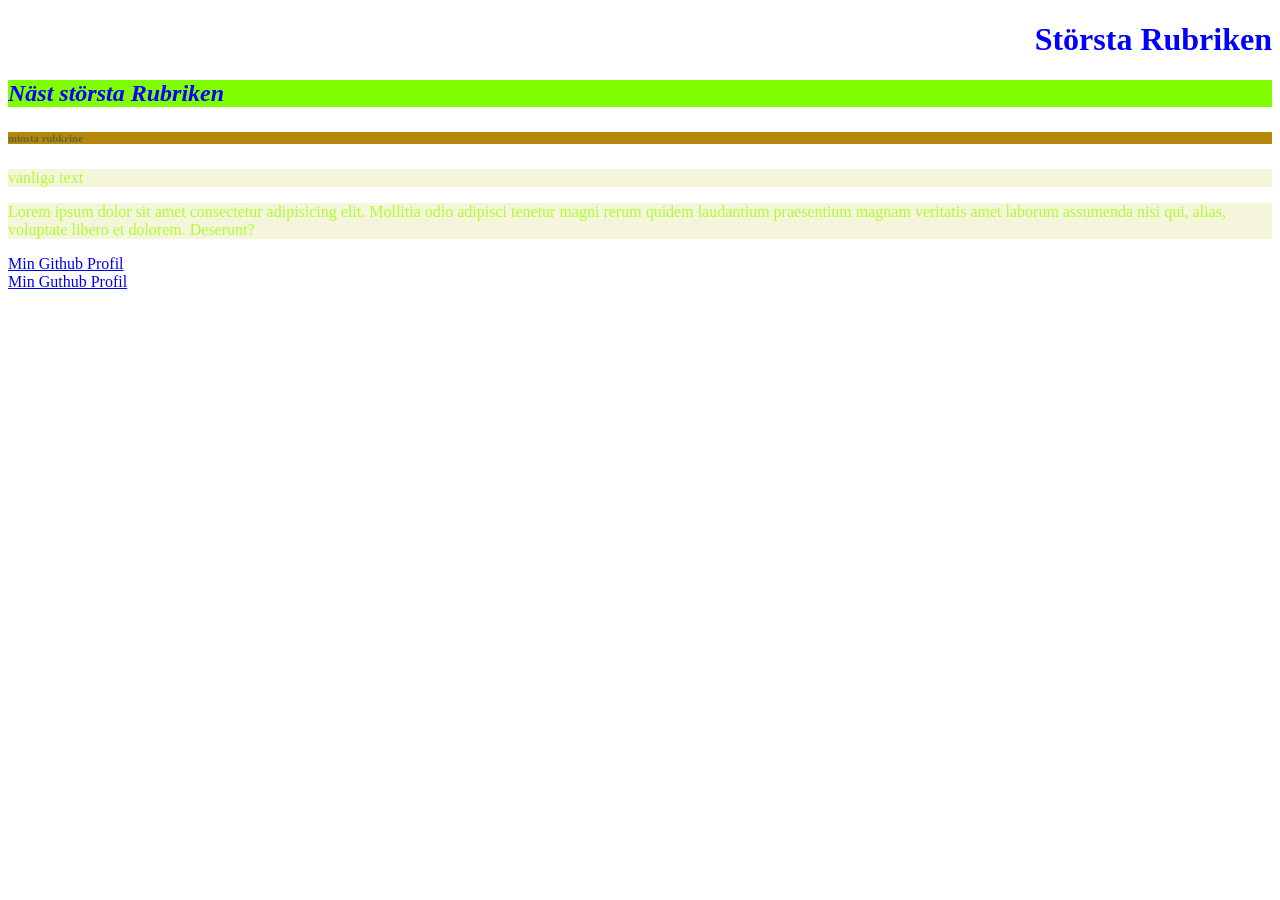
==== index.html @ 932d00e0 "första" ====
<!DOCTYPE html>
<html lang="sv">
<head>
    <meta charset="UTF-8">
    <meta name="viewport" content="width=device-width, initial-scale=1.0">
    <title>lek 2 uppg 1</title>
    <link rel="stylesheet" href="style.css">
</head>
<body>

<h1> Största Rubriken</h1>
<h2>Näst största Rubriken</h2>
<h6>minsta rubkrine</h6>

<p>vanliga text</p>

<p>Lorem ipsum dolor sit amet consectetur adipisicing elit. Mollitia odio adipisci tenetur magni rerum quidem laudantium praesentium magnam veritatis amet laborum assumenda nisi qui, alias, voluptate libero et dolorem. Deserunt?</p>

<a href="https://github.com/maximilianbudell-tech">Min Github Profil</a>
<br>
<a href="https://github.com/maximilianbudell-tech">Min Guthub Profil</a>


</body>
</html>
---- style.css ----
h1{
    color:blue;
    text-align: right;  
    
  }
  h2{
      color: blue;
      background-color: chartreuse;
      font-style: italic;
  }
  h6{
      color: darkolivegreen;
      background-color: darkgoldenrod;
  }
  p{
      color: greenyellow;
      background-color: beige;
  }
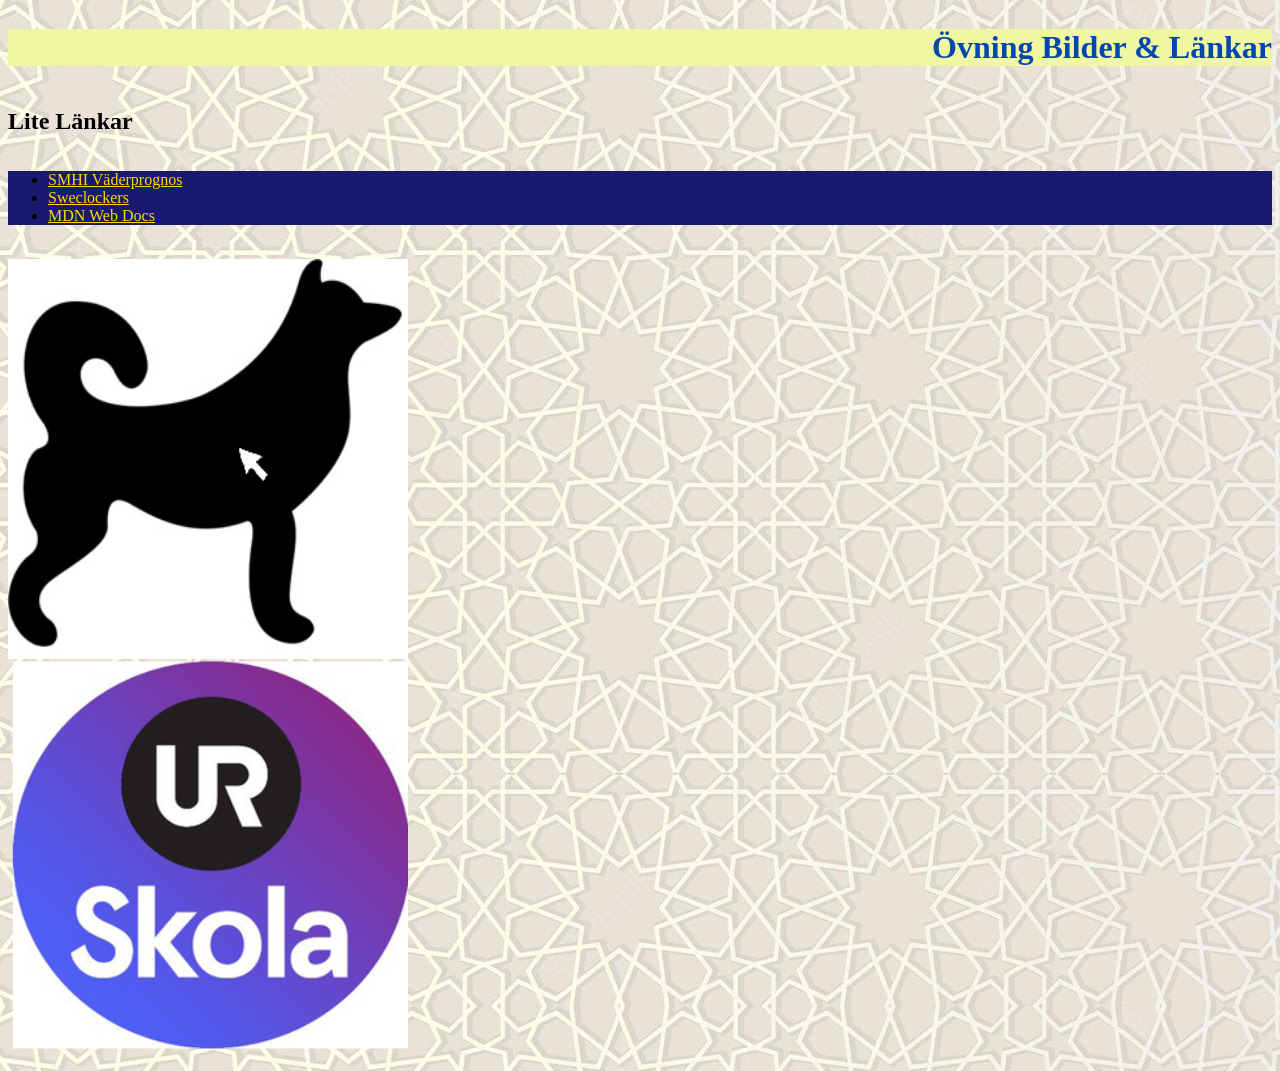
==== commit 78a5e25c: "rätt uppgift" ====
--- a/index.html
+++ b/index.html
@@ -1,25 +1,31 @@
+<!--
+Namn: Maximilian Budell
+Klass: TE25C
+-->
+
+
+
 <!DOCTYPE html>
-<html lang="sv">
+<html lang="en">
 <head>
     <meta charset="UTF-8">
     <meta name="viewport" content="width=device-width, initial-scale=1.0">
-    <title>lek 2 uppg 1</title>
+    <title>Övning Länkar & Bilder</title>
     <link rel="stylesheet" href="style.css">
 </head>
 <body>
+    <h1>Övning Bilder & Länkar</h1>
+    <h2>Lite Länkar</h2>
+    <ul>
+<li><a href="https://www.smhi.se/">SMHI Väderprognos</a></li>
+<li> <a href="https://www.sweclockers.com/">Sweclockers</a></li>
+<li>  <a href="https://developer.mozilla.org/en-US/">MDN Web Docs</a></li>
+ </ul>
+ <br>
 
-<h1> Största Rubriken</h1>
-<h2>Näst största Rubriken</h2>
-<h6>minsta rubkrine</h6>
-
-<p>vanliga text</p>
-
-<p>Lorem ipsum dolor sit amet consectetur adipisicing elit. Mollitia odio adipisci tenetur magni rerum quidem laudantium praesentium magnam veritatis amet laborum assumenda nisi qui, alias, voluptate libero et dolorem. Deserunt?</p>
-
-<a href="https://github.com/maximilianbudell-tech">Min Github Profil</a>
-<br>
-<a href="https://github.com/maximilianbudell-tech">Min Guthub Profil</a>
-
-
+ <img src="./img/dog.jpg" alt="En Svart Hund" title="titta en hund">
+ <a href="https://www.Urplay.se" target="_blank">
+    <img src="./img/ur-skola-logo.png" alt="Bildlänk till UR-play">
+ </a>
 </body>
 </html>
--- a/style.css
+++ b/style.css
@@ -1,18 +1,24 @@
-h1{
-    color:blue;
-    text-align: right;  
-    
-  }
-  h2{
-      color: blue;
-      background-color: chartreuse;
-      font-style: italic;
-  }
-  h6{
-      color: darkolivegreen;
-      background-color: darkgoldenrod;
-  }
-  p{
-      color: greenyellow;
-      background-color: beige;
-  }+h1 {
+color: #0446b0;
+background-color: #eff7a1;
+text-align: right;
+}
+body{
+background-image: url(./img/moorish-pattern_644416-582.jpg);
+display: flex;
+flex-direction: column;
+}
+ul{
+    background-color: #191970;
+}
+a{
+    color: #ffd700;
+}
+a:hover{
+    color: purple;
+    background-color: aqua;
+}
+img{
+    height: 400px;
+    width: 400px;
+}
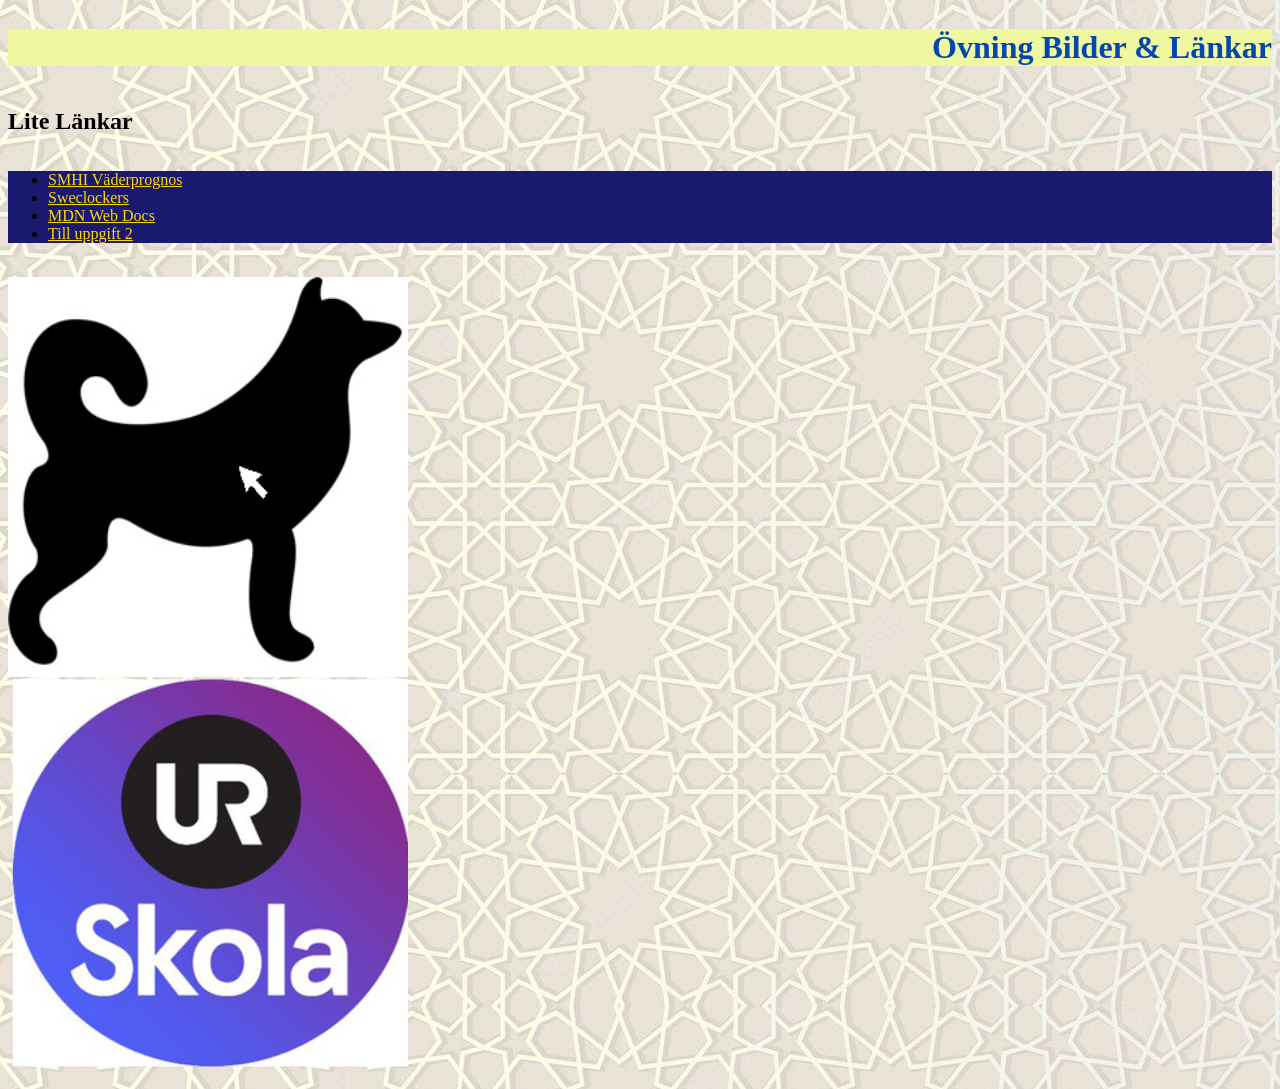
==== commit 255d1992: "uppgift 2 klar" ====
--- a/index.html
+++ b/index.html
@@ -20,6 +20,7 @@
 <li><a href="https://www.smhi.se/">SMHI Väderprognos</a></li>
 <li> <a href="https://www.sweclockers.com/">Sweclockers</a></li>
 <li>  <a href="https://developer.mozilla.org/en-US/">MDN Web Docs</a></li>
+<li><a href="about.html">Till uppgift 2</a></li>
  </ul>
  <br>
 
@@ -27,5 +28,6 @@
  <a href="https://www.Urplay.se" target="_blank">
     <img src="./img/ur-skola-logo.png" alt="Bildlänk till UR-play">
  </a>
+
 </body>
 </html>
